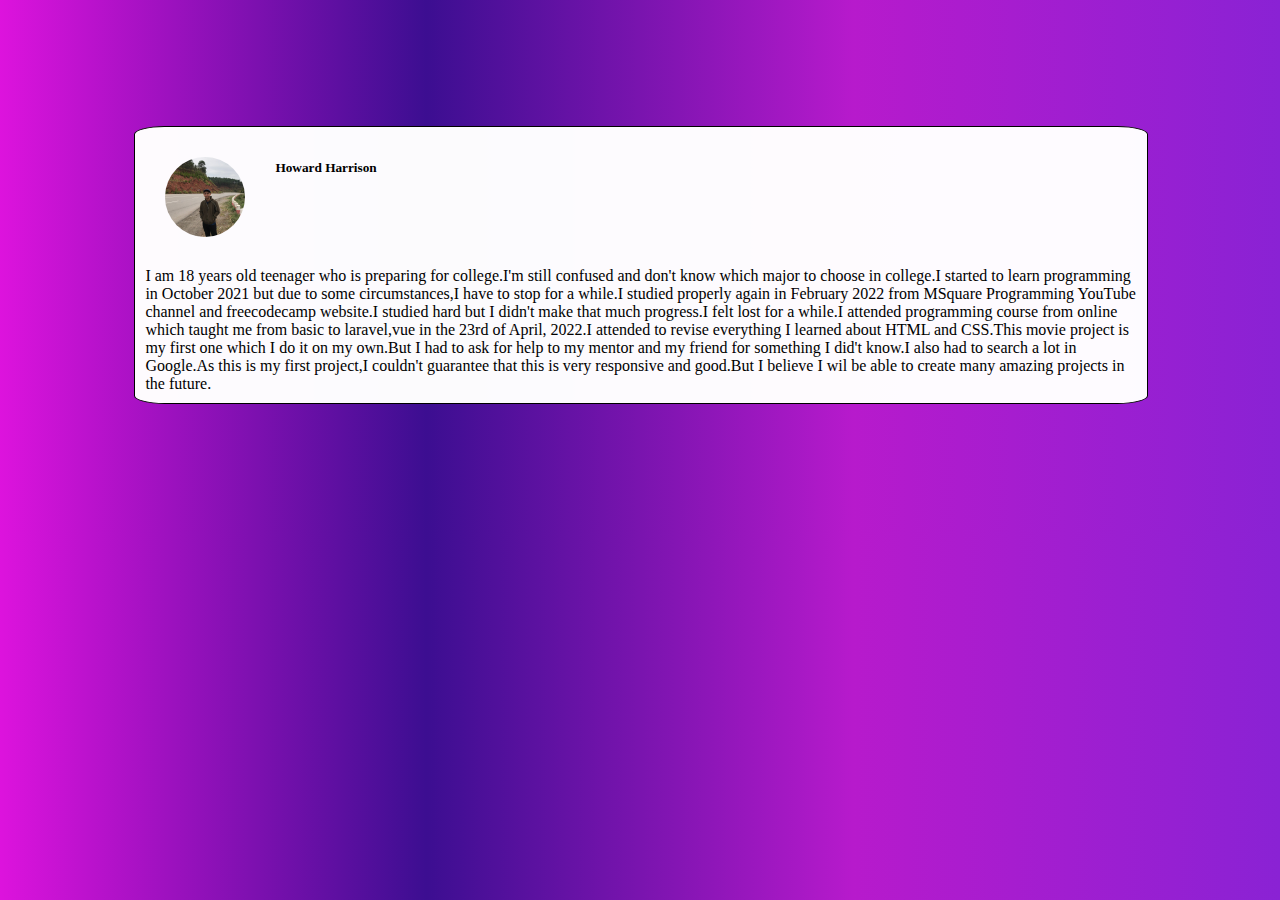
==== index2.html @ 243e65c9 "Add files via upload" ====
<!DOCTYPE html>
<html lang="en">
<head>
    <meta charset="UTF-8">
    <meta http-equiv="X-UA-Compatible" content="IE=edge">
    <meta name="viewport" content="width=device-width, initial-scale=1.0">
    <title>Document</title>
    <link rel="stylesheet" href="./style2.css" >
</head>
<body>
    <div class="container">
    <div class="subcontent"><img src="./myprofilepic.jpg"/>
    <h5>Howard Harrison</h5><img src="https://www.freeiconspng.com/uploads/check-mark-symbol-1.jpeg" class="bluemark"/></div>
     <div class="info">
         I am 18 years old teenager who is preparing for college.I'm still confused and don't
        know which major to choose in college.I started to learn programming in October 2021 but due to some
        circumstances,I have to stop for a while.I studied properly again in February 2022 from MSquare Programming
        YouTube channel and freecodecamp website.I studied hard but I didn't make that much progress.I felt lost for a
        while.I attended programming course from online which taught me from basic to laravel,vue in the 23rd of April,
        2022.I attended to revise everything I learned about HTML and CSS.This movie project is my first one which I do it
        on my own.But I had to ask for help to my mentor and my friend for something I did't know.I also had to search a lot
        in Google.As this is my first project,I couldn't guarantee that this is very responsive and good.But I believe I wil 
        be able to create many amazing projects in the future.
    </div> 
    </div>
</body>
</html>
---- style2.css ----
body {
    background-image: linear-gradient(90deg,rgb(221, 19, 221),rgb(60, 14, 145),rgb(183, 26, 204),rgb(138, 34, 212));    
}
img {
    width:80px;
    height:80px;
    border-radius:50%;
    padding:30px;
    padding-right:30px;
}
h5 {
    display:inline-block;
    padding:10px;
    padding-left: 0px;
    padding-right: 0px;
}
.container {
    border: 1px solid black;
    width: 80%;
    height:50%;
    background-color: rgba(255, 255, 255, 0.986);
    border-radius: 3%;
    margin:10%; 
}
.info {
    display:inline-block;
    padding:10px;
    padding-top:0;
    
}
.subcontent {
    display: flex;
}
.bluemark {
    width: 15px;
    height:15px;
    padding-left: 0px;
    padding-right:0px;
    padding-top:33px;
}
@media (max-width:650px) {
    .info {
        font-size:15px;
    }
}
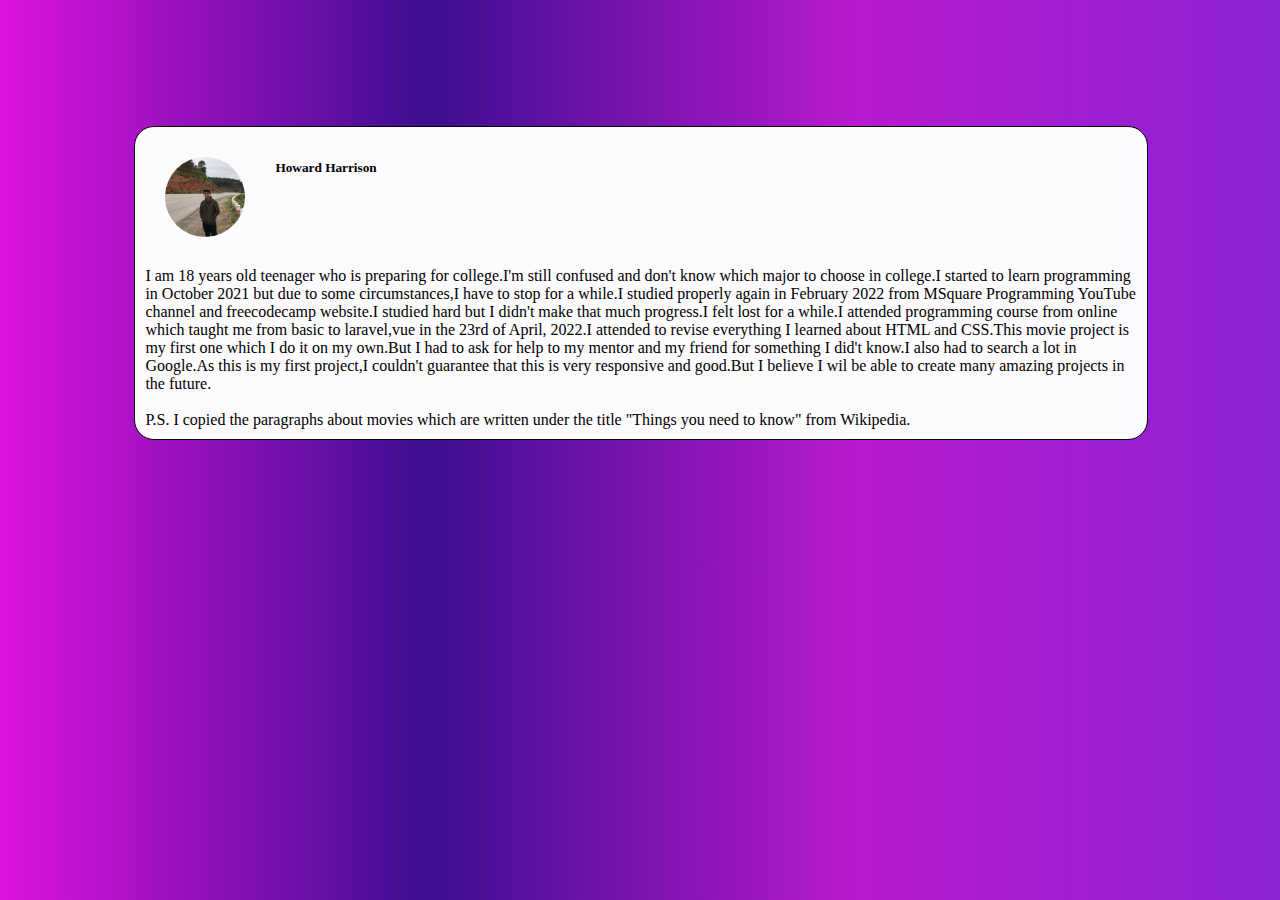
==== commit ac5a2b71: "Update index2.html" ====
--- a/index2.html
+++ b/index2.html
@@ -20,8 +20,9 @@
         2022.I attended to revise everything I learned about HTML and CSS.This movie project is my first one which I do it
         on my own.But I had to ask for help to my mentor and my friend for something I did't know.I also had to search a lot
         in Google.As this is my first project,I couldn't guarantee that this is very responsive and good.But I believe I wil 
-        be able to create many amazing projects in the future.
+        be able to create many amazing projects in the future.<br><br>P.S. I copied the paragraphs about movies which are written
+        under the title "Things you need to know" from Wikipedia.
     </div> 
     </div>
 </body>
-</html>+</html>
--- a/style2.css
+++ b/style2.css
@@ -19,7 +19,7 @@
     width: 80%;
     height:50%;
     background-color: rgba(255, 255, 255, 0.986);
-    border-radius: 3%;
+    border-radius: 20px;
     margin:10%; 
 }
 .info {
@@ -42,4 +42,4 @@
     .info {
         font-size:15px;
     }
-}+}
